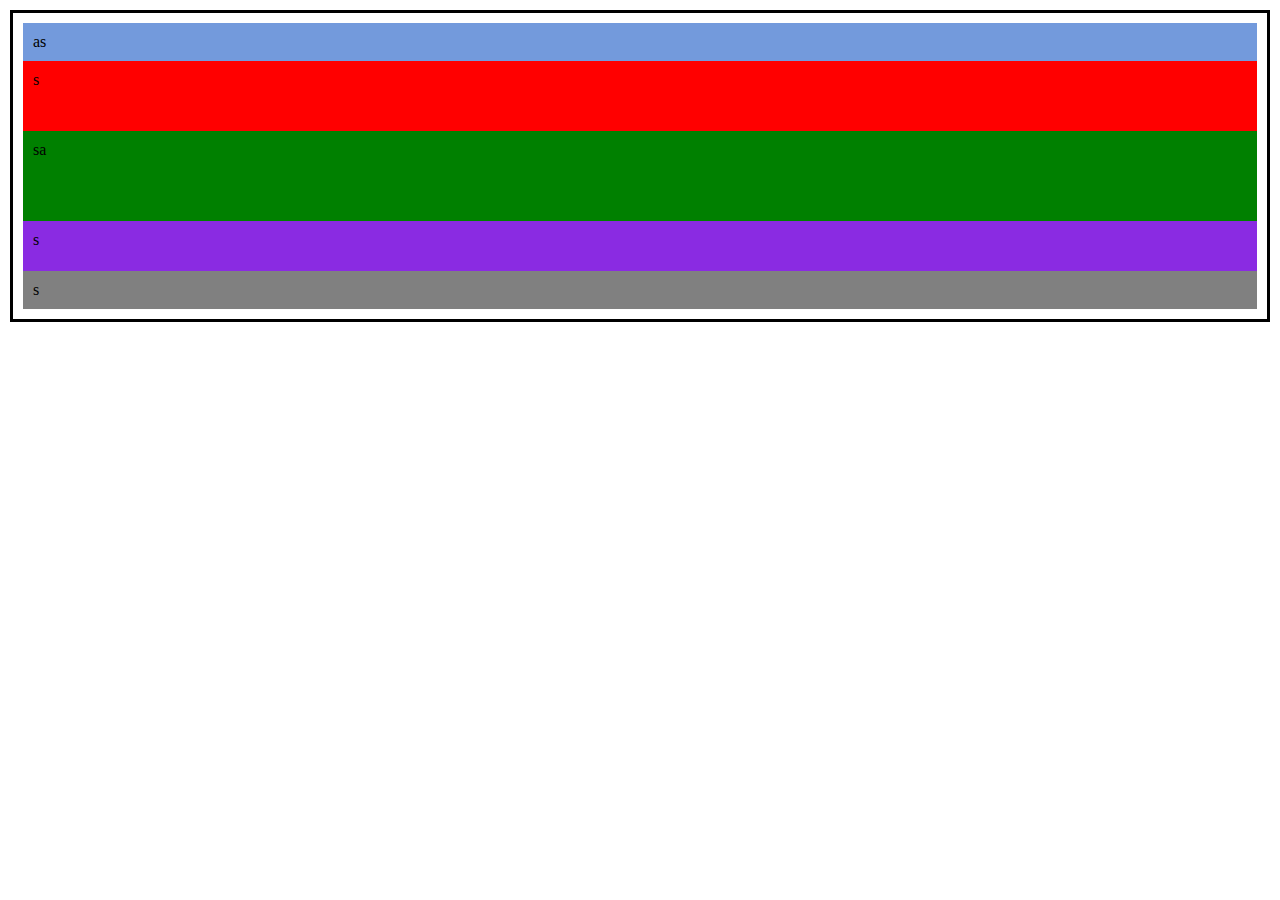
==== TAREA ARNOLD/index.html @ a2e658e2 "en carpeta" ====
<!DOCTYPE html>
<html lang="en">
<head>
    <meta charset="UTF-8">
    <meta name="viewport" content="width=device-width, initial-scale=1.0">
    <title>Pagina responsive</title>
    <link rel="stylesheet" href="style.css">
</head>
<body>

    <header>as</header>

    <nav class="hero">s</nav>

    <article>sa</article>

    <nav class="sidebar">s</nav>

    <footer>s</footer>


</body>
</html>
---- TAREA ARNOLD/style.css ----
*{margin: 0;
padding: 0;

}
body{
border-color: black;
border: solid;
padding: 10px;
margin: 10px;

}
header{
background-color: rgb(115, 154, 220);
padding: 10px;

}

nav.hero{
background-color: red;
height: 50px;
padding: 10px;
}

article{
background-color: green;
height: 70px;
padding: 10px;
}
nav.sidebar{
background-color: blueviolet;
height: 30px;
padding: 10px;
}
footer{
background-color: grey;
padding: 10px;
}
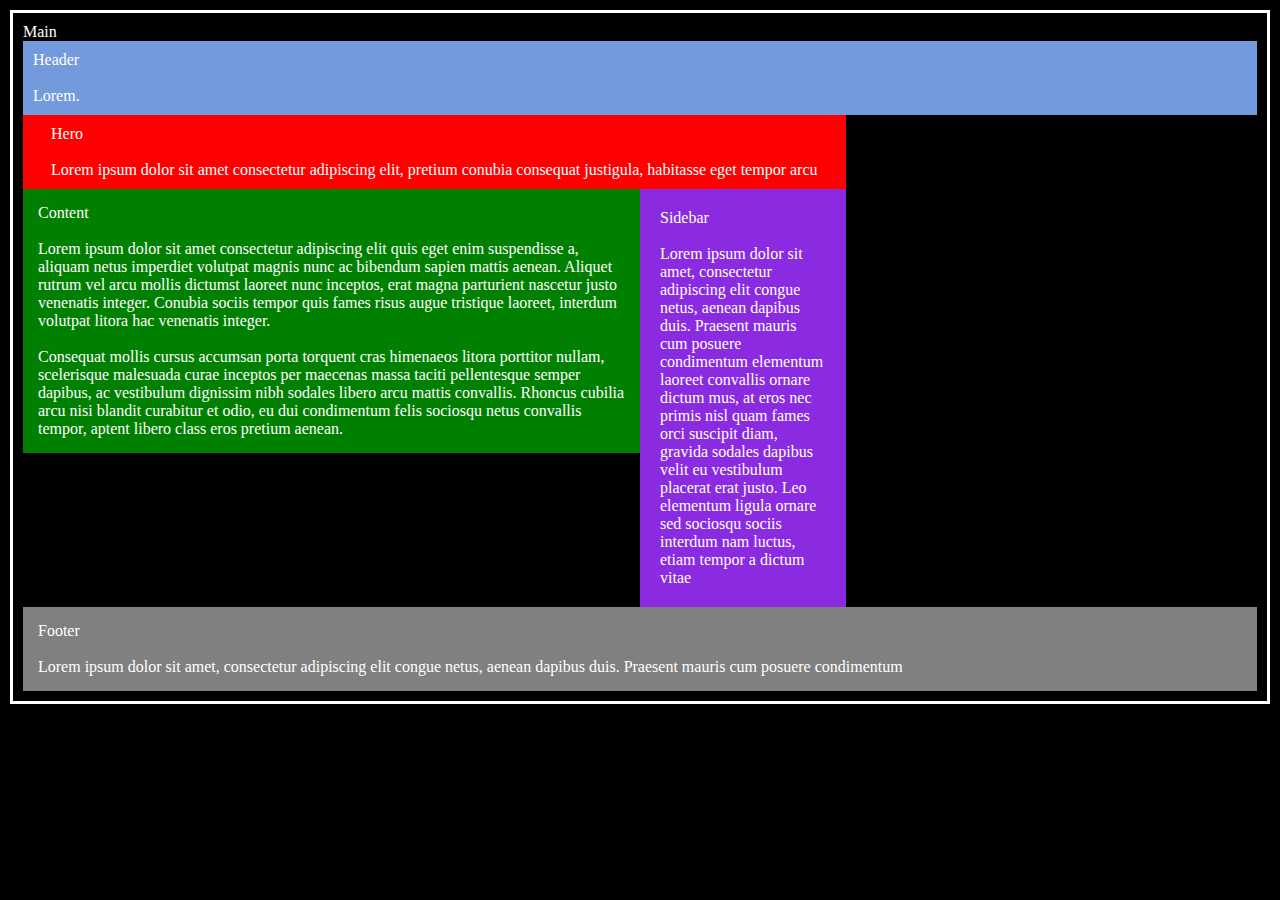
==== commit 466b1867: "casi terminado" ====
--- a/TAREA ARNOLD/index.html
+++ b/TAREA ARNOLD/index.html
@@ -7,17 +7,20 @@
     <link rel="stylesheet" href="style.css">
 </head>
 <body>
+<div class="row">Main
+    <header>Header <br> <br> Lorem.</header>
 
-    <header>as</header>
+    <nav class="col-8 col-s-12 col- hero">Hero <br><br> Lorem ipsum dolor sit amet consectetur adipiscing elit, pretium conubia consequat justigula, habitasse eget tempor arcu </nav>
 
-    <nav class="hero">s</nav>
+    <article class="col-6 col-s-9 col-">Content <br><br> Lorem ipsum dolor sit amet consectetur adipiscing elit quis eget enim suspendisse a, aliquam netus imperdiet volutpat magnis nunc ac bibendum sapien mattis aenean. Aliquet rutrum vel arcu mollis dictumst laoreet nunc inceptos, erat magna parturient nascetur justo venenatis integer. Conubia sociis tempor quis fames risus augue tristique laoreet, interdum volutpat litora hac venenatis integer.
 
-    <article>sa</article>
+        <br><br>Consequat mollis cursus accumsan porta torquent cras himenaeos litora porttitor nullam, scelerisque malesuada curae inceptos per maecenas massa taciti pellentesque semper dapibus, ac vestibulum dignissim nibh sodales libero arcu mattis convallis. Rhoncus cubilia arcu nisi blandit curabitur et odio, eu dui condimentum felis sociosqu netus convallis tempor, aptent libero class eros pretium aenean.</article>
 
-    <nav class="sidebar">s</nav>
+    <nav class="col-2 col-s-3 col- sidebar">Sidebar <br><br>
+        Lorem ipsum dolor sit amet, consectetur adipiscing elit congue netus, aenean dapibus duis. Praesent mauris cum posuere condimentum elementum laoreet convallis ornare dictum mus, at eros nec primis nisl quam fames orci suscipit diam, gravida sodales dapibus velit eu vestibulum placerat erat justo. Leo elementum ligula ornare sed sociosqu sociis interdum nam luctus, etiam tempor a dictum vitae</nav>
 
-    <footer>s</footer>
-
+    <footer class="col-12 col-s-12 col-">Footer <br><br> Lorem ipsum dolor sit amet, consectetur adipiscing elit congue netus, aenean dapibus duis. Praesent mauris cum posuere condimentum</footer>
+</div>
 
 </body>
 </html>--- a/TAREA ARNOLD/style.css
+++ b/TAREA ARNOLD/style.css
@@ -1,13 +1,16 @@
 *{margin: 0;
 padding: 0;
-
+box-sizing: border-box;
 }
 body{
-border-color: black;
-border: solid;
+border: 3px solid white;
 padding: 10px;
 margin: 10px;
-
+color: white;
+background-color: black;
+font-size:medium;
+display: flex;
+justify-content: center;
 }
 header{
 background-color: rgb(115, 154, 220);
@@ -17,21 +20,67 @@
 
 nav.hero{
 background-color: red;
-height: 50px;
 padding: 10px;
+display: flex;
+justify-content: center;
 }
 
 article{
 background-color: green;
-height: 70px;
 padding: 10px;
+display: flex;
+justify-content: center;
 }
 nav.sidebar{
 background-color: blueviolet;
-height: 30px;
-padding: 10px;
+padding: 20px;
+display: flex;
+justify-content: center;
 }
 footer{
 background-color: grey;
-padding: 10px;
-}+padding: 20px;
+}
+
+[class*="col-"] {
+    float: left;
+    padding: 15px;
+  }
+
+/* Small devices (portrait tablets and large phones, 600px and up) */
+@media only screen and (min-width: 600px) {
+    [class*="col-"] {
+        width: 100%;
+      }
+}
+
+/* Medium devices (landscape tablets, 768px and up) */
+@media only screen and (min-width: 768px) {
+    .col-s-1 {width: 8.33%;}
+  .col-s-2 {width: 16.66%;}
+  .col-s-3 {width: 25%;}
+  .col-s-4 {width: 33.33%;}
+  .col-s-5 {width: 41.66%;}
+  .col-s-6 {width: 50%;}
+  .col-s-7 {width: 58.33%;}
+  .col-s-8 {width: 66.66%;}
+  .col-s-9 {width: 75%;}
+  .col-s-10 {width: 83.33%;}
+  .col-s-11 {width: 91.66%;}
+  .col-s-12 {width: 100%;}
+}
+
+/* Large devices (laptops/desktops, 992px and up) */
+@media only screen and (min-width: 992px) {
+    .col-1 {width: 8.33%;}
+    .col-2 {width: 16.66%;}
+    .col-3 {width: 25%;}
+    .col-4 {width: 33.33%;}
+    .col-5 {width: 41.66%;}
+    .col-6 {width: 50%;}
+    .col-7 {width: 58.33%;}
+    .col-8 {width: 66.66%;}
+    .col-9 {width: 75%;}
+    .col-10 {width: 83.33%;}
+    .col-11 {width: 91.66%;}
+    .col-12 {width: 100%;}}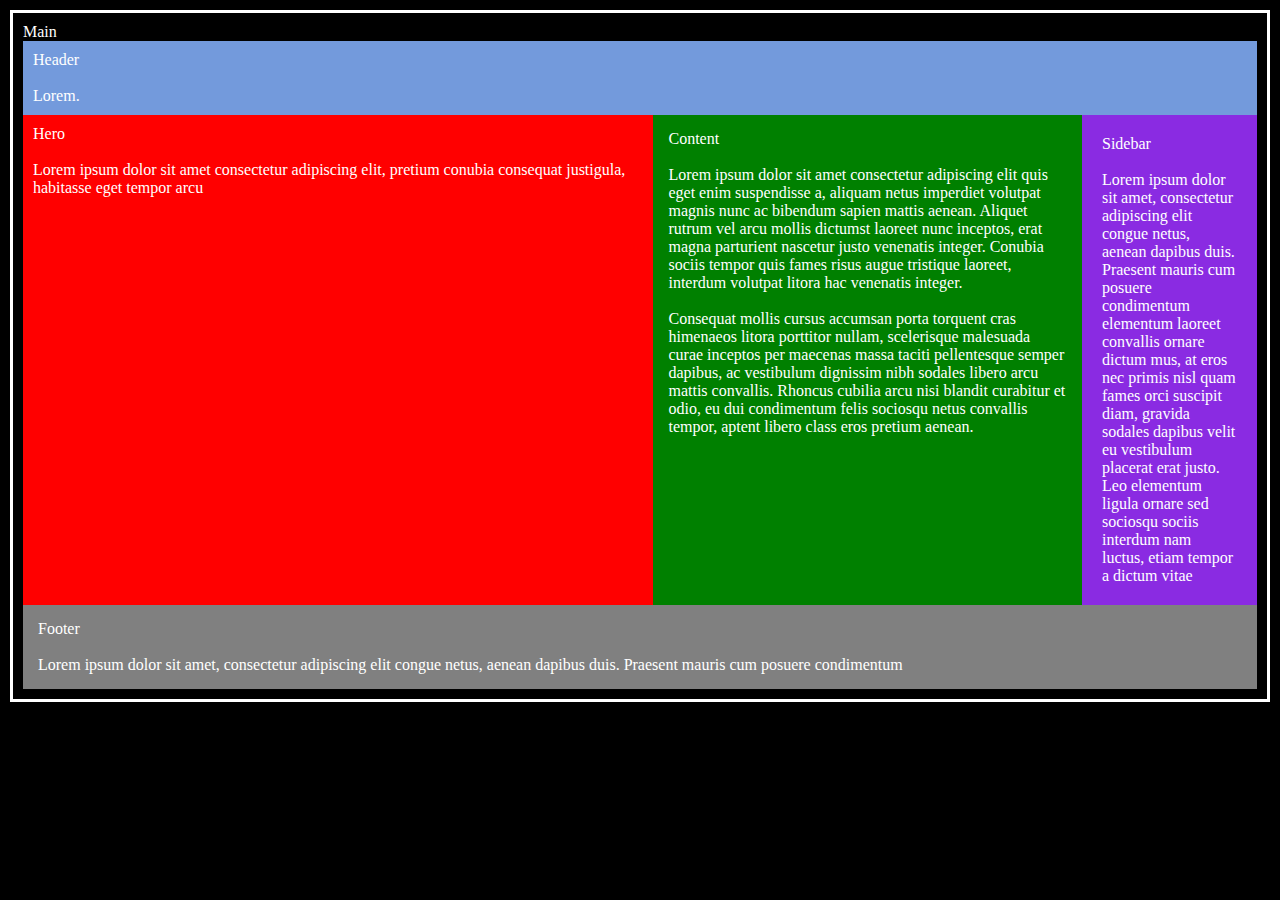
==== commit 0a88af2b: "actualizar" ====
--- a/TAREA ARNOLD/index.html
+++ b/TAREA ARNOLD/index.html
@@ -10,15 +10,16 @@
 <div class="row">Main
     <header>Header <br> <br> Lorem.</header>
 
-    <nav class="col-8 col-s-12 col- hero">Hero <br><br> Lorem ipsum dolor sit amet consectetur adipiscing elit, pretium conubia consequat justigula, habitasse eget tempor arcu </nav>
+<div class="center">
+    <nav class="col-12 col-s-12 col- hero">Hero <br><br> Lorem ipsum dolor sit amet consectetur adipiscing elit, pretium conubia consequat justigula, habitasse eget tempor arcu </nav>
 
-    <article class="col-6 col-s-9 col-">Content <br><br> Lorem ipsum dolor sit amet consectetur adipiscing elit quis eget enim suspendisse a, aliquam netus imperdiet volutpat magnis nunc ac bibendum sapien mattis aenean. Aliquet rutrum vel arcu mollis dictumst laoreet nunc inceptos, erat magna parturient nascetur justo venenatis integer. Conubia sociis tempor quis fames risus augue tristique laoreet, interdum volutpat litora hac venenatis integer.
+    <article class="col-8 col-s-9 col-">Content <br><br> Lorem ipsum dolor sit amet consectetur adipiscing elit quis eget enim suspendisse a, aliquam netus imperdiet volutpat magnis nunc ac bibendum sapien mattis aenean. Aliquet rutrum vel arcu mollis dictumst laoreet nunc inceptos, erat magna parturient nascetur justo venenatis integer. Conubia sociis tempor quis fames risus augue tristique laoreet, interdum volutpat litora hac venenatis integer.
 
         <br><br>Consequat mollis cursus accumsan porta torquent cras himenaeos litora porttitor nullam, scelerisque malesuada curae inceptos per maecenas massa taciti pellentesque semper dapibus, ac vestibulum dignissim nibh sodales libero arcu mattis convallis. Rhoncus cubilia arcu nisi blandit curabitur et odio, eu dui condimentum felis sociosqu netus convallis tempor, aptent libero class eros pretium aenean.</article>
 
-    <nav class="col-2 col-s-3 col- sidebar">Sidebar <br><br>
+    <nav class="col-3 col-s-3 col- sidebar">Sidebar <br><br>
         Lorem ipsum dolor sit amet, consectetur adipiscing elit congue netus, aenean dapibus duis. Praesent mauris cum posuere condimentum elementum laoreet convallis ornare dictum mus, at eros nec primis nisl quam fames orci suscipit diam, gravida sodales dapibus velit eu vestibulum placerat erat justo. Leo elementum ligula ornare sed sociosqu sociis interdum nam luctus, etiam tempor a dictum vitae</nav>
-
+</div>
     <footer class="col-12 col-s-12 col-">Footer <br><br> Lorem ipsum dolor sit amet, consectetur adipiscing elit congue netus, aenean dapibus duis. Praesent mauris cum posuere condimentum</footer>
 </div>
 
--- a/TAREA ARNOLD/style.css
+++ b/TAREA ARNOLD/style.css
@@ -72,6 +72,10 @@
 
 /* Large devices (laptops/desktops, 992px and up) */
 @media only screen and (min-width: 992px) {
+    .center{
+        display: flex;
+        justify-content: center;
+   }
     .col-1 {width: 8.33%;}
     .col-2 {width: 16.66%;}
     .col-3 {width: 25%;}
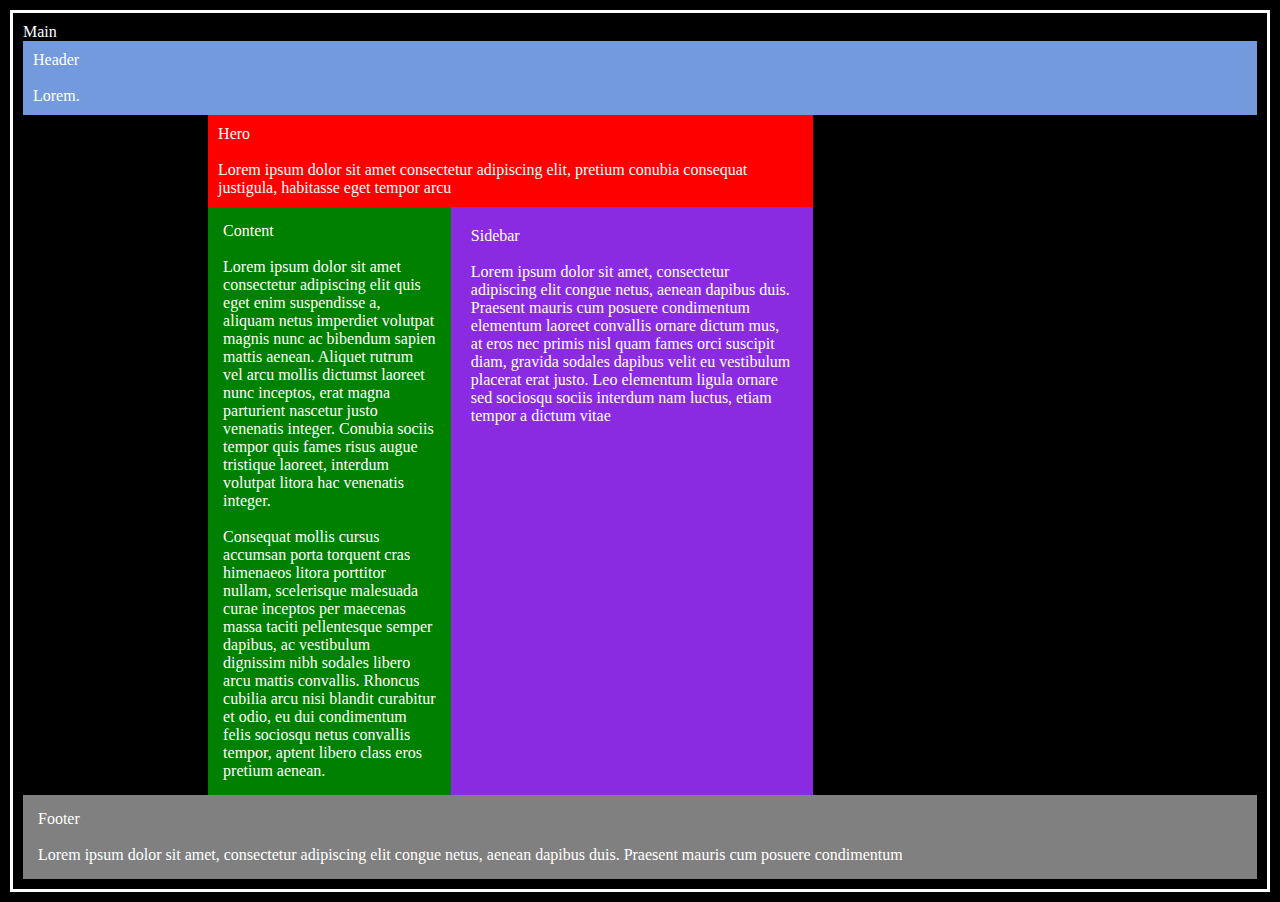
==== commit 9d36682b: "final" ====
--- a/TAREA ARNOLD/index.html
+++ b/TAREA ARNOLD/index.html
@@ -11,14 +11,15 @@
     <header>Header <br> <br> Lorem.</header>
 
 <div class="center">
-    <nav class="col-12 col-s-12 col- hero">Hero <br><br> Lorem ipsum dolor sit amet consectetur adipiscing elit, pretium conubia consequat justigula, habitasse eget tempor arcu </nav>
-
+    <nav class="col-9 col-s-12 col- hero">Hero <br><br> Lorem ipsum dolor sit amet consectetur adipiscing elit, pretium conubia consequat justigula, habitasse eget tempor arcu </nav>
+    <div class="second">
     <article class="col-8 col-s-9 col-">Content <br><br> Lorem ipsum dolor sit amet consectetur adipiscing elit quis eget enim suspendisse a, aliquam netus imperdiet volutpat magnis nunc ac bibendum sapien mattis aenean. Aliquet rutrum vel arcu mollis dictumst laoreet nunc inceptos, erat magna parturient nascetur justo venenatis integer. Conubia sociis tempor quis fames risus augue tristique laoreet, interdum volutpat litora hac venenatis integer.
 
         <br><br>Consequat mollis cursus accumsan porta torquent cras himenaeos litora porttitor nullam, scelerisque malesuada curae inceptos per maecenas massa taciti pellentesque semper dapibus, ac vestibulum dignissim nibh sodales libero arcu mattis convallis. Rhoncus cubilia arcu nisi blandit curabitur et odio, eu dui condimentum felis sociosqu netus convallis tempor, aptent libero class eros pretium aenean.</article>
 
-    <nav class="col-3 col-s-3 col- sidebar">Sidebar <br><br>
+    <nav class="col-12 col-s-3 col- sidebar">Sidebar <br><br>
         Lorem ipsum dolor sit amet, consectetur adipiscing elit congue netus, aenean dapibus duis. Praesent mauris cum posuere condimentum elementum laoreet convallis ornare dictum mus, at eros nec primis nisl quam fames orci suscipit diam, gravida sodales dapibus velit eu vestibulum placerat erat justo. Leo elementum ligula ornare sed sociosqu sociis interdum nam luctus, etiam tempor a dictum vitae</nav>
+    </div>
 </div>
     <footer class="col-12 col-s-12 col-">Footer <br><br> Lorem ipsum dolor sit amet, consectetur adipiscing elit congue netus, aenean dapibus duis. Praesent mauris cum posuere condimentum</footer>
 </div>
--- a/TAREA ARNOLD/style.css
+++ b/TAREA ARNOLD/style.css
@@ -56,7 +56,7 @@
 
 /* Medium devices (landscape tablets, 768px and up) */
 @media only screen and (min-width: 768px) {
-    .col-s-1 {width: 8.33%;}
+  .col-s-1 {width: 8.33%;}
   .col-s-2 {width: 16.66%;}
   .col-s-3 {width: 25%;}
   .col-s-4 {width: 33.33%;}
@@ -73,9 +73,15 @@
 /* Large devices (laptops/desktops, 992px and up) */
 @media only screen and (min-width: 992px) {
     .center{
-        display: flex;
-        justify-content: center;
+      padding-left: 15%;
+      padding-right: 15%;
+      
    }
+   .second{
+    display: flex;
+    justify-content: center;
+    width: 70%;
+  }
     .col-1 {width: 8.33%;}
     .col-2 {width: 16.66%;}
     .col-3 {width: 25%;}
@@ -84,7 +90,8 @@
     .col-6 {width: 50%;}
     .col-7 {width: 58.33%;}
     .col-8 {width: 66.66%;}
-    .col-9 {width: 75%;}
+    .col-9 {width: 70%;}
     .col-10 {width: 83.33%;}
     .col-11 {width: 91.66%;}
-    .col-12 {width: 100%;}}+    .col-12 {width: 100%;}
+  }